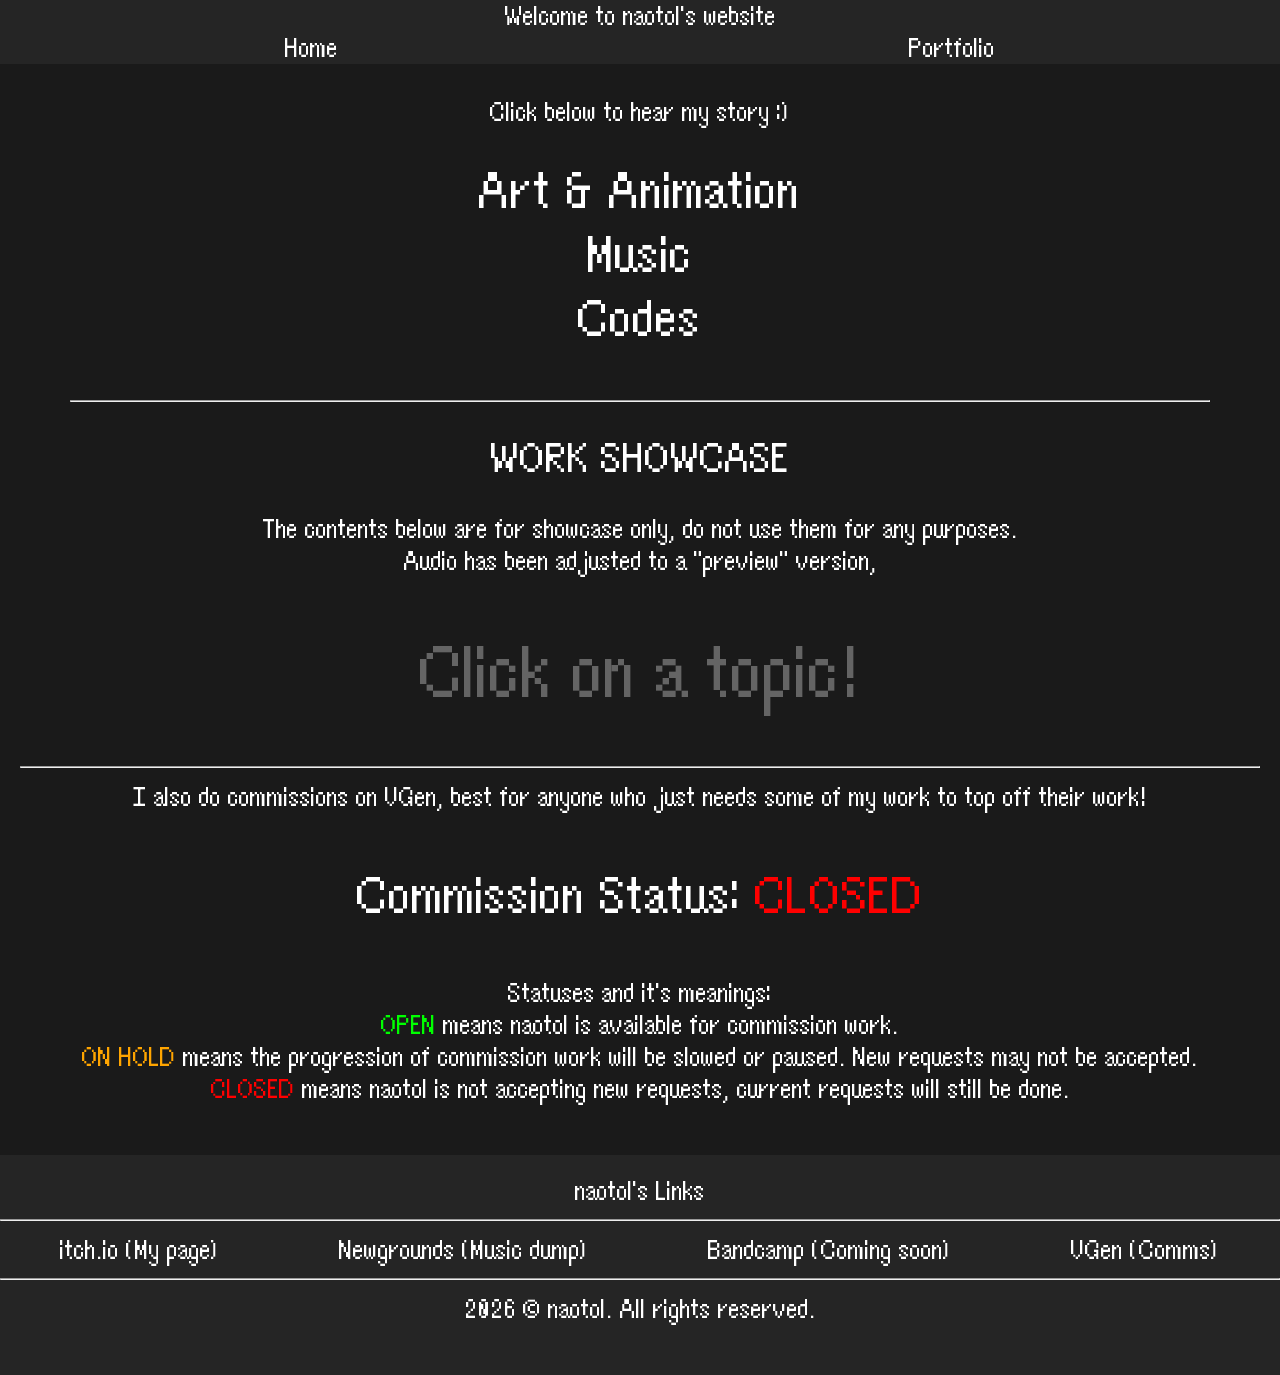
==== portfolio.html @ 4e906cc1 "added portfolio" ====
<html>

<head>
    <title>naotol's WEBSITE</title>
    <meta name="viewport" content="width=device-width, initial-scale=1.0">
    <link rel="icon" type="image/x-icon" href="./img/icon.png">
    <link rel="stylesheet" href="./css/portfolio.css">
    <script src="./js/portfolio.js"></script>
</head>

<body>
    <header>
        <div id="header-container">
            <div>Welcome to naotol's website</div>
        </div>
        <div id="header-container">
            <div><a href="./index.html">Home</a></div>
            <div><a href="./portfolio.html">Portfolio</a></div>
        </div>
        <div class="body">
            <br>
            <div>Click below to hear my story :)</div>
            <div class="options" style="margin: 30px;">
                <div><a href="#" onclick="changeTopic(0)">Art & Animation</a></div>
                <div><a href="#" onclick="changeTopic(1)">Music</a></div>
                <div><a href="#" onclick="changeTopic(2)">Codes</a></div>
            </div>
            <div id="infoBox" style="margin: 50px;">
                <hr>
                <div style="margin:30px;font-size: 40;">WORK SHOWCASE</div>
                <div>The contents below are for showcase only, do not use them for any purposes.</div>
                <div>Audio has been adjusted to a "preview" version, </div>
                <div id="showcaseBox">
                    <div style="margin:50px; font-size: 70px; color: 646464;">Click on a topic!</div>
                </div>
            </div>
            <hr>
            <div>I also do commissions on VGen, best for anyone who just needs some of my work to top off
                their work!</div>
            <div style="font-size: 50px;margin: 50px;">Commission Status: <span style="color: red;">CLOSED</span></div>
            <div>Statuses and it's meanings:</div>
            <div><span style="color: lime;">OPEN</span> means naotol is available for commission work.</div>
            <div><span style="color: orange;">ON HOLD</span> means the progression of commission work will be slowed or
                paused. New requests may not be accepted.</div>
            <div><span style="color: red;">CLOSED</span> means naotol is not accepting new requests, current requests
                will still be done.</div>
        </div>
        </div>
    </header>
    <div></div>
    <footer>
        <div id="footer" style="text-align: center;">
            <div>
                naotol's Links
            </div>
            <hr>
            <div id="footer-links">
                <div><a href="https://naotol.itch.io" target="_blank">itch.io (My page)</a></div>
                <div><a href="https://naotol.newgrounds.com" target="_blank">Newgrounds (Music dump)</a></div>
                <div>Bandcamp (Coming soon)</div>
                <div><a href="https://vgen.co/naotol" target="_blank">VGen (Comms)</a></div>
            </div>
            <hr>
            <div>2026 © naotol. All rights reserved.
            </div>
        </div>
    </footer>
</body>

</html>
---- css/portfolio.css ----
@font-face {
    font-family: eb;
    src: url("../fonts/otherworldly-main.ttf") format("truetype");
}

#header-container,
#footer {
    background-color: #252525;
    margin: px;
    padding: 0px;
}

div.options{
    font-size: 50px;
}

#buttons{
    font-size: 20px;
    padding-top: 50px;
}

a {
    text-decoration: none;
    color: white;
    -webkit-user-select: none;
    /* Safari */
    -ms-user-select: none;
    /* Internet Explorer 10 and 11 */
    user-select: none;
}


a:hover{
    transition-duration: 0.3s;
    text-shadow:0px 2px 10px #bce9fd;
}

#buttons:hover{
    transition-duration: 0.3s;
    text-shadow:0px 2px 10px #bce9fd;
}

a.button{
    display: block;
    margin: 20px;
}

#footer {
    padding-top: 20px;
    padding-bottom: 50px;

}

#mp3playerthingy{
    margin: 50px;
    padding: 50px;
    border-radius: 40px;
    background-color: #1b0058;
    display: flex;
    flex-direction: row;
}

#album{
    order: 1;
    flex: 0 0 20%;
}

#songdetail{
    text-align: center;
    font-size: 60px;
    order: 2;
    flex: 1 0 60%;}

#footer-fixed{
    padding-top: 20px;
    padding-bottom: 50px;
    position: fixed;
    bottom: 0;
    left: 0;
    width: 100%;
}

#footer-links,#header-container {
    display: flex;
    justify-content: space-around;
    flex-direction: row;
}

div.comment{
    color: #646464;
}
div.image{
    margin: 30px;
}

video.showcase, img.showcase{
    margin: 20px;
    width: 100%;
    max-width: 500px;
}

body {
    background-color: #1a1a1a;
    color: white;
    font-family: eb;
    padding: 0px;
    margin: 0px;
    font-size: 25px;
}

div.body{
    text-align: center;
    margin-bottom: 50px;
    margin-left: 20px;
    margin-right: 20px;
}

@media only screen and (max-width: 1000px) {
    body{
        font-size: 20px
    }
    #footer-links{
        flex-direction: column;
    }

    #mp3playerthingy{
        flex-direction: column;
    }
}
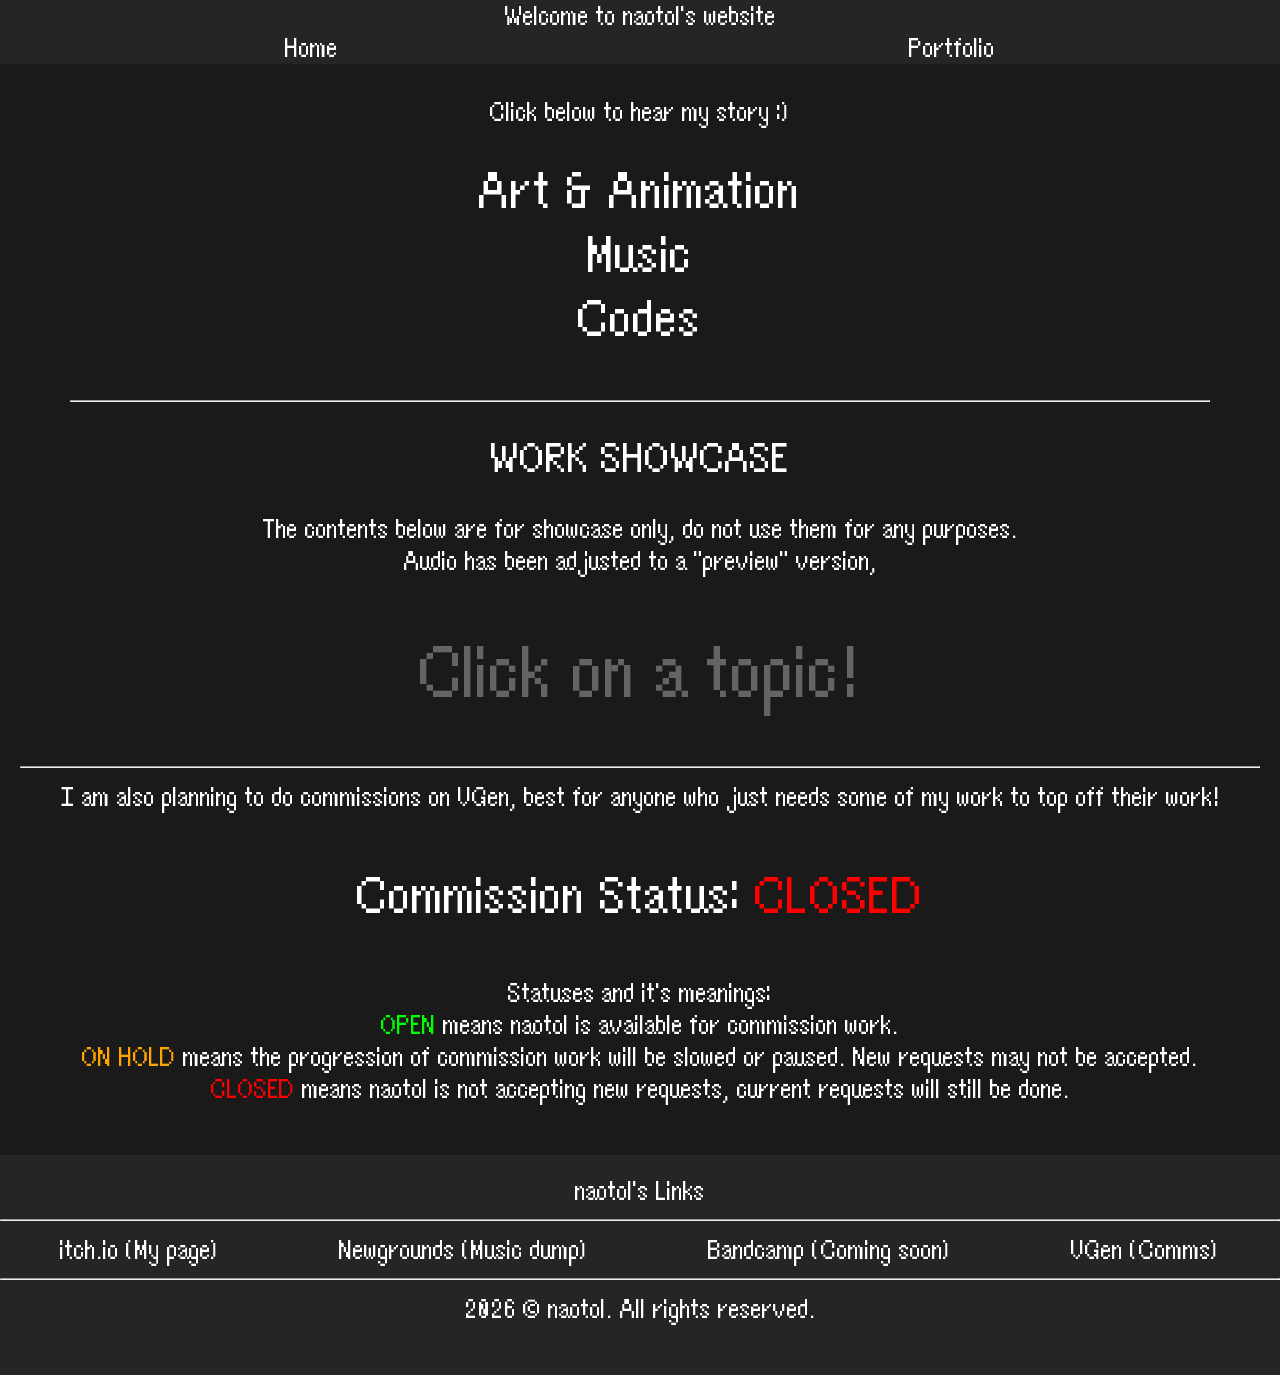
==== commit 9486ca5d: "Update portfolio.html" ====
--- a/portfolio.html
+++ b/portfolio.html
@@ -35,7 +35,7 @@
                 </div>
             </div>
             <hr>
-            <div>I also do commissions on VGen, best for anyone who just needs some of my work to top off
+            <div>I am also planning to do commissions on VGen, best for anyone who just needs some of my work to top off
                 their work!</div>
             <div style="font-size: 50px;margin: 50px;">Commission Status: <span style="color: red;">CLOSED</span></div>
             <div>Statuses and it's meanings:</div>
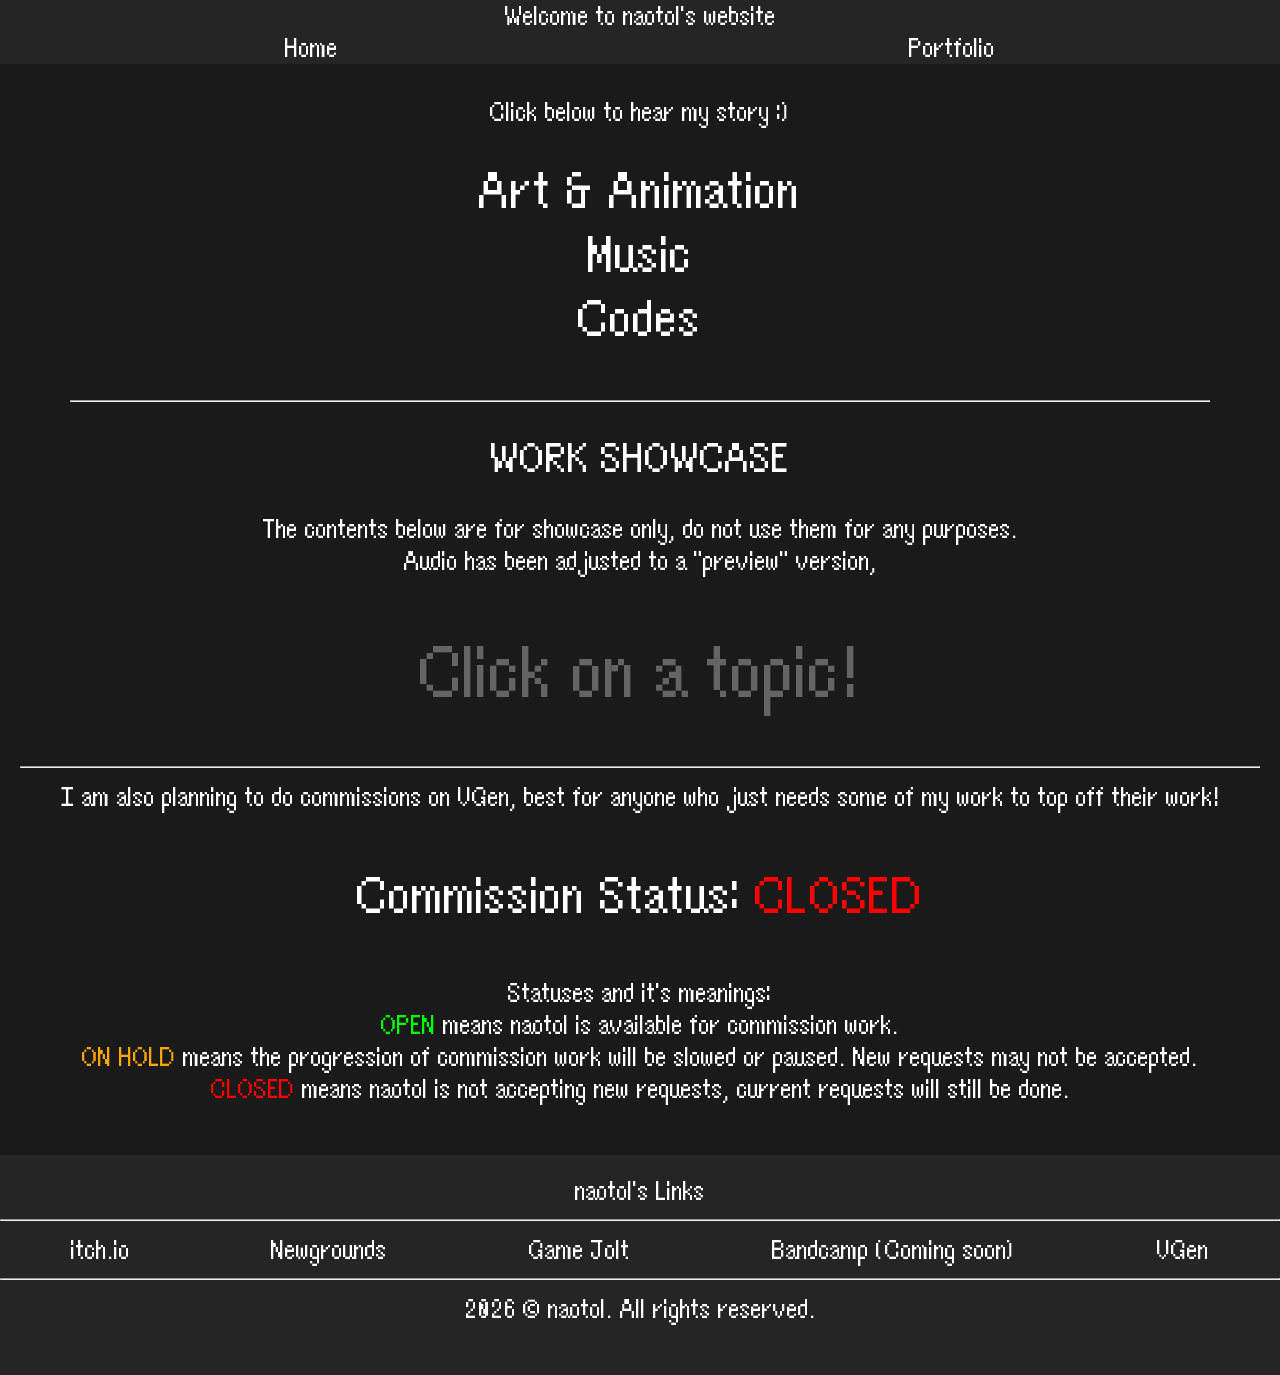
==== commit fd5ae3c7: "overhauled the link footer" ====
--- a/portfolio.html
+++ b/portfolio.html
@@ -55,10 +55,11 @@
             </div>
             <hr>
             <div id="footer-links">
-                <div><a href="https://naotol.itch.io" target="_blank">itch.io (My page)</a></div>
-                <div><a href="https://naotol.newgrounds.com" target="_blank">Newgrounds (Music dump)</a></div>
+                <div><a href="https://naotol.itch.io" target="_blank">itch.io</a></div>
+                <div><a href="https://naotol.newgrounds.com" target="_blank">Newgrounds</a></div>
+                <div><a href="https://gamejolt.com/@naotol" target="_blank">Game Jolt</a></div>
                 <div>Bandcamp (Coming soon)</div>
-                <div><a href="https://vgen.co/naotol" target="_blank">VGen (Comms)</a></div>
+                <div><a href="https://vgen.co/naotol" target="_blank">VGen</a></div>
             </div>
             <hr>
             <div>2026 © naotol. All rights reserved.
--- a/css/portfolio.css
+++ b/css/portfolio.css
@@ -115,6 +115,11 @@
     margin-right: 20px;
 }
 
+img.album{
+	width: 100%;
+	min-width: 300px;
+}
+
 @media only screen and (max-width: 1000px) {
     body{
         font-size: 20px
@@ -126,4 +131,12 @@
     #mp3playerthingy{
         flex-direction: column;
     }
+	
+	img.album{
+        width: 100%;
+        text-align: center;
+		min-width: 0px;
+	html {
+		zoom: 0.5; /* Scales everything down to 80% */
+  }
 }
